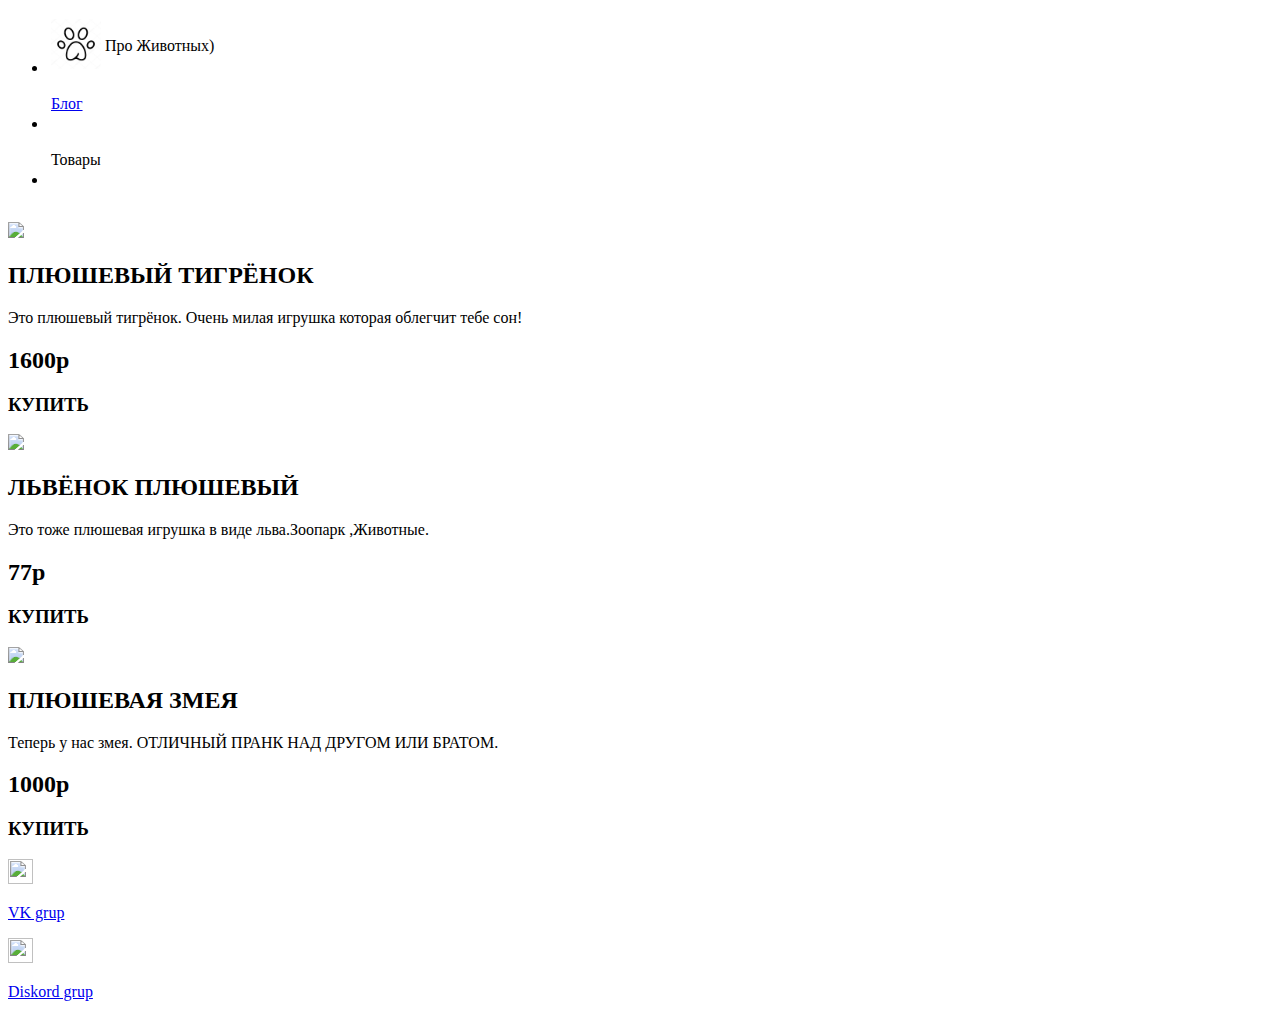
==== products.html @ 5c3261df "Add files via upload" ====
<!DOCTYPE html>
<html>
    <head>
        <title>
            Про Животных)
        </title>
        
        <link rel="stylesheet" type="text/css" href="css/main.css">
        <link rel="stylesheet" type="text/css" href="css/products.css">
        <link rel="icon" type="x-icon" href="img/logo.jpg">
        <meta name="viewport" content="width=device-width">
    </head>
    <body>
       <header>
            <ul>
                <li>
                    <table>
                        <tr>
                            <td>
                                <img width="50px" src="img/logo.jpg">
                     
                            </td>
                            <td>
                                <p>Про Животных)</p>
                            </td>
                        </tr>
                    
                    </table>
                    
                </li>
                <li class="button">
                    <table>
                        <tr>
                            <td>
                                <a href="index.html"><p>Блог</p></a>
                            </td>
                        </tr>
                    
                    </table>
                    
                </li>
                <li class="button  disabled">
                    <table>
                        <tr>
                            <td>
                                <a><p>Товары</p></a>
                            </td>
                        </tr>
                    
                    </table>
                    
                </li>
                <br style="clear:both">

            </ul>
       </header>


       <div class="products">
        <img src="https://encrypted-tbn0.gstatic.com/images?q=tbn:ANd9GcQaGmCVJVXgu-TVmuOqdIuva61CaVgPNrR6ID3bNaXP3lrWgL4Vj0C0tvagzgKTviDkcwY&usqp=CAU">
        <div class="content"> 

            <h2>
                ПЛЮШЕВЫЙ ТИГРЁНОК
            </h2>
            <p>Это плюшевый тигрёнок. Очень милая игрушка которая облегчит тебе сон!</p> 
        </div>
        <div class="cost">

            <h2>
                    1600р
            </h2>
            <h3 class="button disabled">
                КУПИТЬ
            </h3>
        </div>
    
       </div>
       <div class="products">
        <img src="https://sc04.alicdn.com/kf/H040b377d894e46bdb978afb7d0536b3aI.jpg">
        <div class="content"> 

            <h2>
                ЛЬВЁНОК ПЛЮШЕВЫЙ
            </h2>
            <p>Это тоже плюшевая игрушка в виде льва.Зоопарк ,Животные.</p> 
        </div>
        <div class="cost">

            <h2>
                 77р
            </h2>
            <h3 class="button disabled">
                КУПИТЬ
            </h3>
        </div>
        </div>
        <div class="products">
            <img src="https://encrypted-tbn0.gstatic.com/images?q=tbn:ANd9GcRYaOIQHmhBRUJxf6-8_gZVvIuujfvVzEnCDA&usqp=CAU">
            <div class="content"> 
    
                <h2>
                   ПЛЮШЕВАЯ ЗМЕЯ 
                </h2>
                <p>Теперь у нас змея. ОТЛИЧНЫЙ ПРАНК НАД ДРУГОМ ИЛИ БРАТОМ.</p> 
            </div>
            <div class="cost">
    
                <h2>
                     1000р
                </h2>
                <h3 class="button disabled">
                    КУПИТЬ
                </h3>
            </div>
            </div>


      
      <footer>
        
        <img width="25px" height="25px" src="https://upload.wikimedia.org/wikipedia/commons/thumb/0/02/%D0%9D%D0%BE%D0%B2%D1%8B%D0%B9_%D0%BB%D0%BE%D0%B3%D0%BE%D1%82%D0%B8%D0%BF_%D0%92%D0%BA%D0%BE%D0%BD%D1%82%D0%B0%D0%BA%D1%82%D0%B5_2022.jpg/800px-%D0%9D%D0%BE%D0%B2%D1%8B%D0%B9_%D0%BB%D0%BE%D0%B3%D0%BE%D1%82%D0%B8%D0%BF_%D0%92%D0%BA%D0%BE%D0%BD%D1%82%D0%B0%D0%BA%D1%82%D0%B5_2022.jpg">
        <a href="https://vk.com/">  <p>VK grup</p> </a>
        <img width="25px" height="25px" src="https://myserver.gg/images/discord-avatar-4.png">
        <a href="https://discord.com/"> <p>Diskord grup</p></a>
    </footer>
        
        
    </body>
</html>
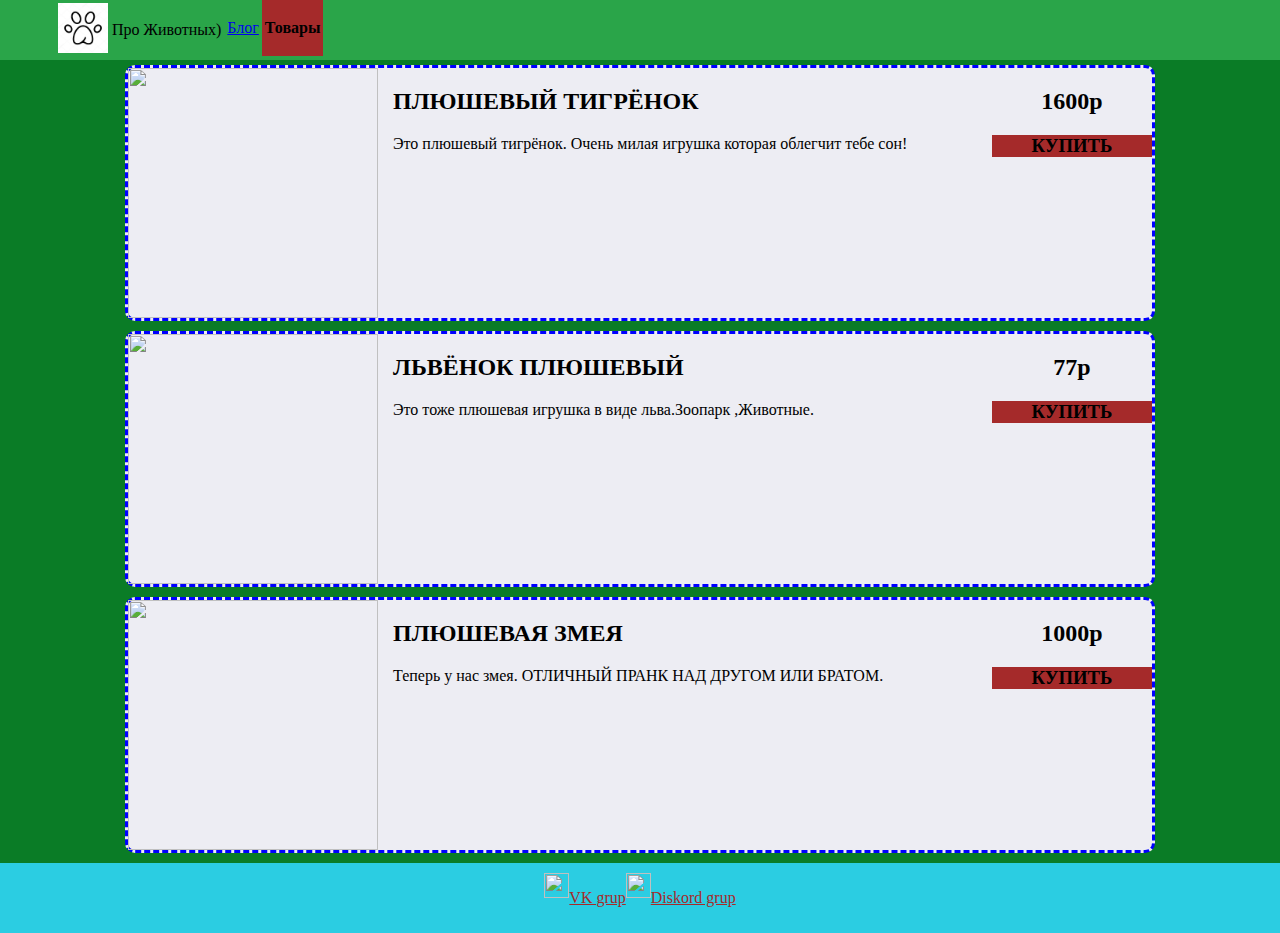
==== commit 1e58573e: "Add files via upload" ====
--- a/products.html
+++ b/products.html
@@ -5,8 +5,8 @@
             Про Животных)
         </title>
         
-        <link rel="stylesheet" type="text/css" href="css/main.css">
-        <link rel="stylesheet" type="text/css" href="css/products.css">
+        <link rel="stylesheet" type="text/css" href="CSS/main.css">
+        <link rel="stylesheet" type="text/css" href="CSS/products.css">
         <link rel="icon" type="x-icon" href="img/logo.jpg">
         <meta name="viewport" content="width=device-width">
     </head>
--- a/CSS/main.css
+++ b/CSS/main.css
@@ -0,0 +1,67 @@
+.post{
+    width:60%;
+    background-color: rgb(244, 193, 82);
+    margin: auto;
+    border-radius: 50px;
+    overflow:hidden;
+    
+
+}
+.post h2 {
+    padding: 10px;
+}
+.post img{
+    width :100%
+}
+header{
+    background-color: rgb(42, 165, 73);
+    position: sticky;
+    top:0;
+    margin-bottom: 5px;
+}
+header ul {
+    list-style: none;
+    margin: 0 0 0 15px;
+}
+body{
+
+    margin:0;
+    background-color: rgb(10, 124, 38);
+}
+footer{
+    display:flex;
+    justify-content: center;
+    background-color: rgb(43, 205, 226);
+    padding: 10px;
+}
+footer a{
+    color:brown;
+}
+header li{
+    float:left;
+    padding: 0px 10px 0 px 10px;
+}
+.button:hover{
+    background-color: rgb(25, 0, 255);
+    cursor: pointer;
+}
+.disabled{
+    font-weight: bold;
+    background-color: brown;
+    pointer-events: none;
+}
+@media(max-width:480px){
+    .headerimg{
+        content:url(../img/background.jpg);
+        height: 100%;
+    }
+    header ul{
+        margin:0;
+        padding:0;
+        font-size: small;
+    }
+    .post{
+        width:100%;
+        border-radius:0;
+    }
+}
--- a/CSS/products.css
+++ b/CSS/products.css
@@ -0,0 +1,51 @@
+.products{
+    border-style: dashed;
+    border-color: blue;
+    display: flex;
+    margin: auto;
+    background-color: rgb(237, 237, 243);
+    width: 1024px;
+    height: 250px;
+    margin-bottom: 10px;
+    border-radius: 10px;
+}
+.products img{
+
+    width: 250px;
+    height: 250px;
+}
+.cost{
+    height: 250px;
+    width: 160px;
+    float:right;
+    text-align: center;
+}
+.content{
+    height: 250px;
+    flex: 1;
+    padding: 0px 15px;
+    overflow-y: auto;
+}
+@media(max-width:767px){
+    header ul{
+        margin:0;
+        padding:0;
+        font-size: small
+}
+    .products{
+        height: auto;
+        max-width: none;
+        width: 100%;
+        display:block;
+        border-radius: 0px;
+        overflow-y: hidden;
+    }
+    .products img{
+        width: 100%;
+        height: auto;
+    }
+    .cost{
+        width: 100%;
+        height: auto;
+    }
+}